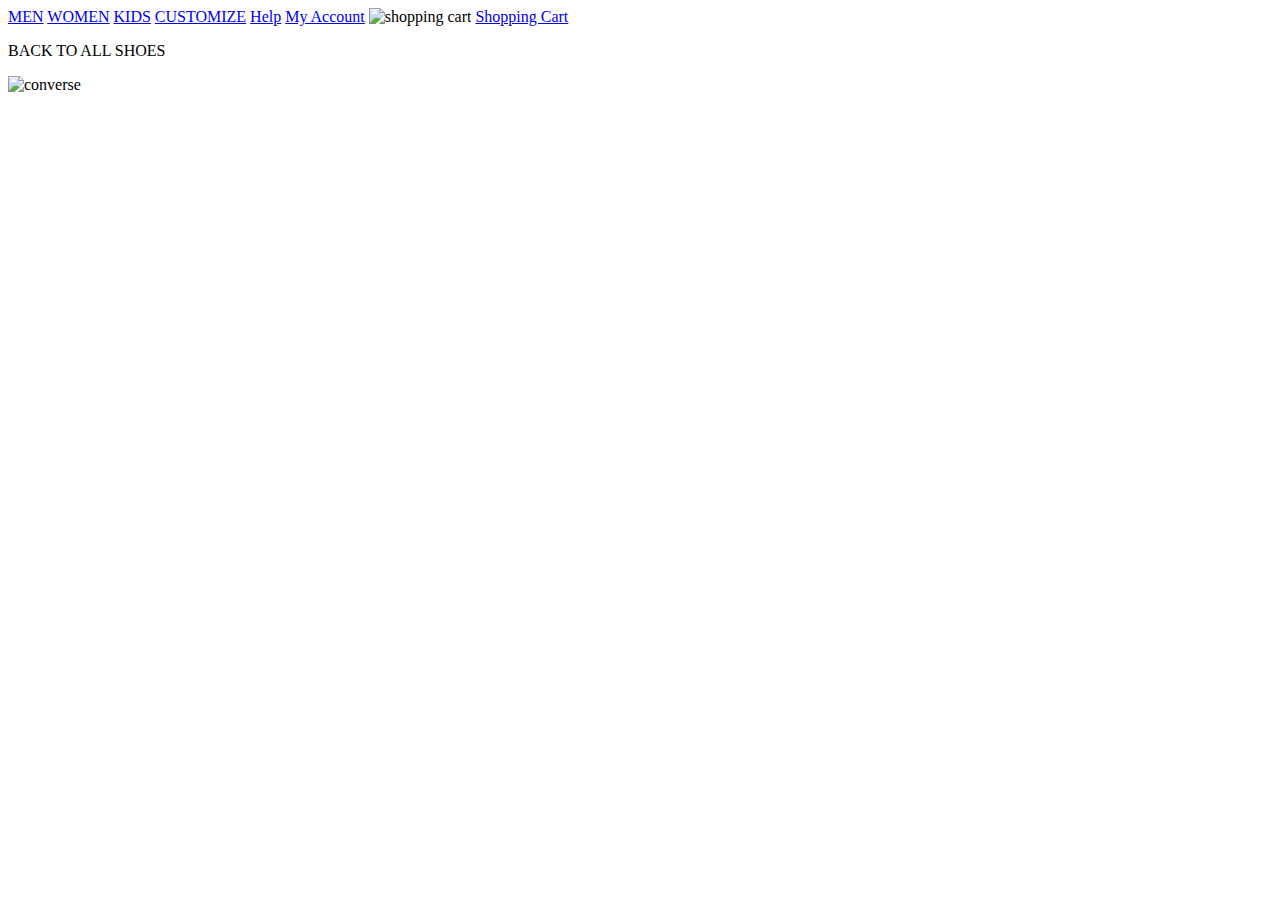
==== Index.html @ 45ec21dc "Working Index html" ====
<!DOCTYPE html>
<html lang="en" dir="ltr">
  <head>
    <meta charset="utf-8">
    <title>Shoe Project</title>
    <link rel="stylesheet" type= "text/css" href="Styles.css">
  </head>
  <body>
    <!-- <nav bar -->
  <div class="">
      <a href="#">MEN</a>
      <a href="#">WOMEN</a>
      <a href="#">KIDS</a>
      <a href="#">CUSTOMIZE</a>
      <a href="#">Help</a>
      <a href="#">My Account</a>
      <img class="cart"src="https://raw.githubusercontent.com/carolinacodeschool/foundations-front-end-engineering/master/assignments/images/day-1-cart.jpg" alt="shopping cart">
      <a href="#">Shopping Cart</a>
  </div>
  <div class="">
    <!-- <quick sneakers -->
    <p>BACK TO ALL SHOES</p>
    <img src="" alt="converse">
  </div>
  <div class="">
    <!-- <product details -->
  </div>
    <div class="">
    <!-- <recommended -->
    </div>

  </body>
  <footer></footer>
</html>
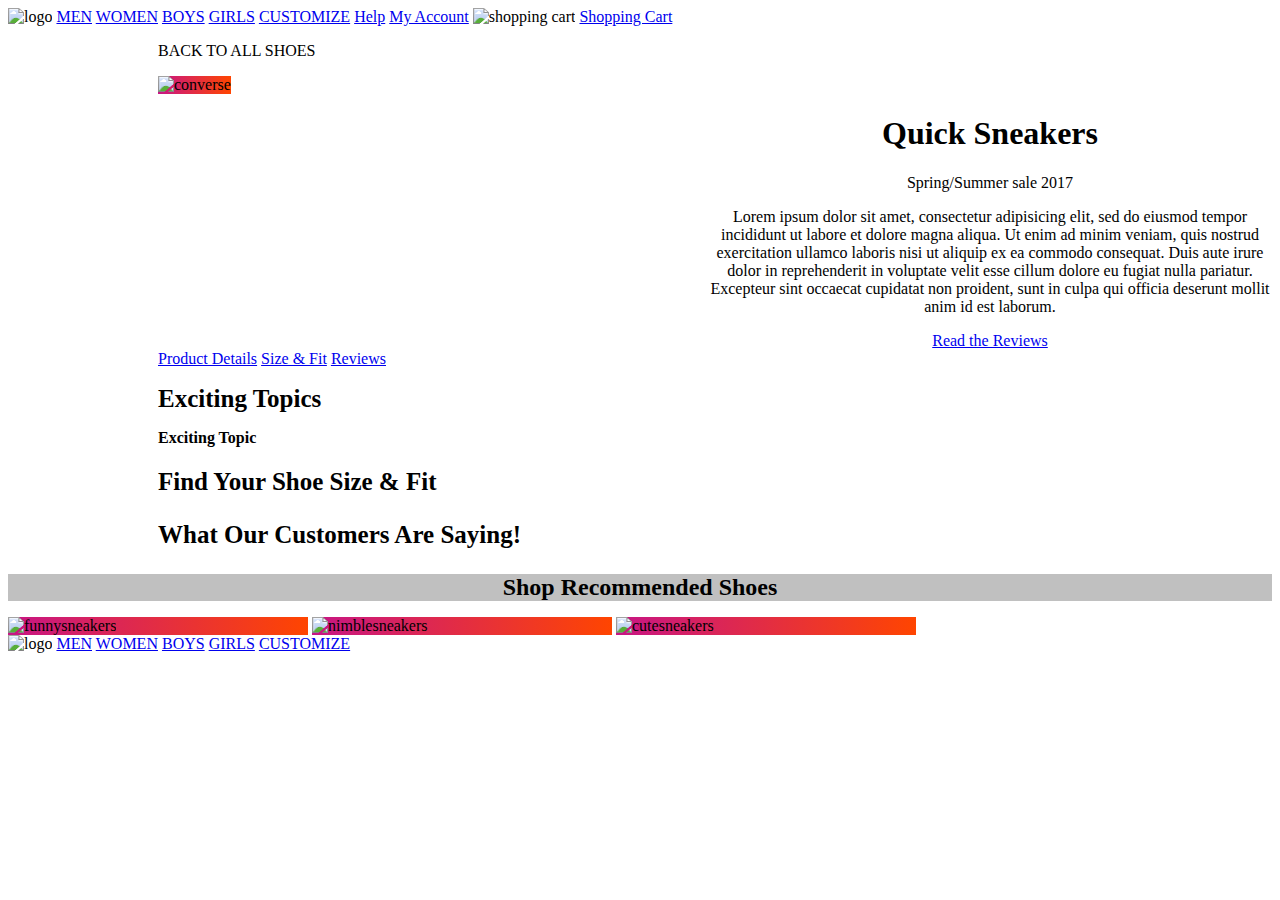
==== commit 6aafb96e: "Day 2 assignment" ====
--- a/Index.html
+++ b/Index.html
@@ -7,28 +7,60 @@
   </head>
   <body>
     <!-- <nav bar -->
-  <div class="">
+  <div class="navbar">
+    <img class="logo"src="https://raw.githubusercontent.com/carolinacodeschool/foundations-front-end-engineering/master/assignments/images/day-1-logo.jpg" alt="logo">
       <a href="#">MEN</a>
       <a href="#">WOMEN</a>
-      <a href="#">KIDS</a>
+      <a href="#">BOYS</a>
+      <a href="#">GIRLS</a>
       <a href="#">CUSTOMIZE</a>
       <a href="#">Help</a>
       <a href="#">My Account</a>
       <img class="cart"src="https://raw.githubusercontent.com/carolinacodeschool/foundations-front-end-engineering/master/assignments/images/day-1-cart.jpg" alt="shopping cart">
       <a href="#">Shopping Cart</a>
   </div>
-  <div class="">
+  <div class="left">
     <!-- <quick sneakers -->
     <p>BACK TO ALL SHOES</p>
-    <img src="" alt="converse">
+    <img class="converse"src="https://raw.githubusercontent.com/carolinacodeschool/foundations-front-end-engineering/master/assignments/images/day-1-shoe1.png" alt="converse">
   </div>
-  <div class="">
+    <div class="right">
+      <h1>Quick Sneakers</h1>
+      <p>Spring/Summer sale 2017</p>
+      <p class="lorem"> Lorem ipsum dolor sit amet, consectetur adipisicing elit, sed do eiusmod tempor incididunt ut labore et dolore magna aliqua. Ut enim ad minim veniam, quis nostrud exercitation ullamco laboris nisi ut aliquip ex ea commodo consequat. Duis aute irure dolor in reprehenderit in voluptate velit esse cillum dolore eu fugiat nulla pariatur. Excepteur sint occaecat cupidatat non proident, sunt in culpa qui officia deserunt mollit anim id est laborum.</p>
+      <a href="read">Read the Reviews</a>
+    </div>
+  <div class="details">
     <!-- <product details -->
+    <a href="#">Product Details</a>
+    <a href="#">Size & Fit</a>
+    <a href="#">Reviews</a>
+    <h1 class="excitingtopics">Exciting Topics</h1>
+    <p><strong>Exciting Topic</strong></p>
+    <h2 class="Findyourshoe">Find Your Shoe Size & Fit</h2>
+    <h3 class="Whatourcustomers">What Our Customers Are Saying!</h3>
   </div>
-    <div class="">
+    <div class="recommended">
     <!-- <recommended -->
+    <h1>Shop Recommended Shoes</h1>
+    </div>
+    <div class="row">
+      <div class="column">
+        <img src="https://raw.githubusercontent.com/carolinacodeschool/foundations-front-end-engineering/master/assignments/images/day-1-shoe2.png" alt="funnysneakers">
+      </div>
+      <div class="column">
+        <img src="https://raw.githubusercontent.com/carolinacodeschool/foundations-front-end-engineering/master/assignments/images/day-1-shoe3.png" alt="nimblesneakers">
+      </div>
+      <div class="column">
+        <img src="https://raw.githubusercontent.com/carolinacodeschool/foundations-front-end-engineering/master/assignments/images/day-1-shoe4.png" alt="cutesneakers">
+      </div>
     </div>
 
   </body>
-  <footer></footer>
+  <footer><img class="logo"src="https://raw.githubusercontent.com/carolinacodeschool/foundations-front-end-engineering/master/assignments/images/day-1-logo.jpg" alt="logo">
+    <a href="#">MEN</a>
+    <a href="#">WOMEN</a>
+    <a href="#">BOYS</a>
+    <a href="#">GIRLS</a>
+    <a href="#">CUSTOMIZE</a></footer>
 </html>
--- a/Styles.css
+++ b/Styles.css
@@ -0,0 +1,42 @@
+.converse{
+  width: 400px;
+  background-image: linear-gradient(to right,mediumVioletRed,orangered);
+}
+.logo{
+  width: 50px;
+}
+.left{
+  margin-left: 150px;
+  display: inline-block;
+}
+.right{
+  display: inline-block;
+  margin-left: 700px;
+  text-align: center;
+}
+.details{
+ margin-left: 150px;
+}
+.recommended{
+  background: silver;
+  text-align: center;
+  font-size: 12px;
+}
+.excitingtopics{
+  font-size: 25px;
+}
+.Findyourshoe{
+  font-size: 25px;
+}
+.Whatourcustomers{
+  font-size: 25px;
+}
+.navbar{
+  text-decoration: none;
+}
+.column{
+  background-image: linear-gradient(to right,mediumVioletRed,orangered);
+  display: inline-block;
+  width: 300px;
+  padding left: 50px;
+}
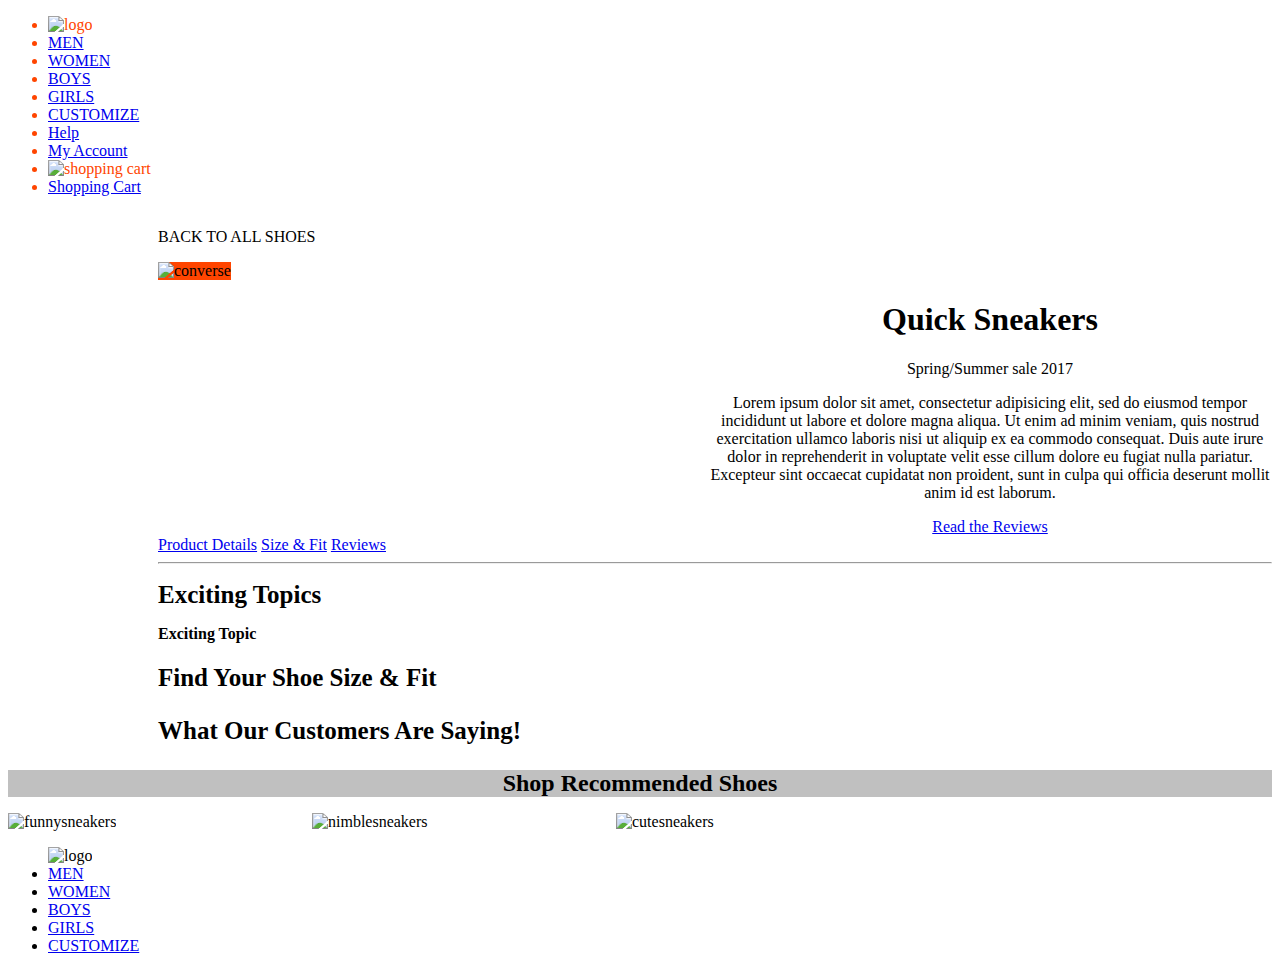
==== commit 0ed9c100: "Added a few lines to the navbar" ====
--- a/Index.html
+++ b/Index.html
@@ -8,16 +8,18 @@
   <body>
     <!-- <nav bar -->
   <div class="navbar">
-    <img class="logo"src="https://raw.githubusercontent.com/carolinacodeschool/foundations-front-end-engineering/master/assignments/images/day-1-logo.jpg" alt="logo">
-      <a href="#">MEN</a>
-      <a href="#">WOMEN</a>
-      <a href="#">BOYS</a>
-      <a href="#">GIRLS</a>
-      <a href="#">CUSTOMIZE</a>
-      <a href="#">Help</a>
-      <a href="#">My Account</a>
-      <img class="cart"src="https://raw.githubusercontent.com/carolinacodeschool/foundations-front-end-engineering/master/assignments/images/day-1-cart.jpg" alt="shopping cart">
-      <a href="#">Shopping Cart</a>
+    <ul>
+       <li><img class="logo"src="https://raw.githubusercontent.com/carolinacodeschool/foundations-front-end-engineering/master/assignments/images/day-1-logo.jpg" alt="logo">
+       <li><a href="#">MEN</a></li>
+       <li><a href="#">WOMEN</a></li>
+       <li><a href="#">BOYS</a></li>
+       <li><a href="#">GIRLS</a></li>
+       <li><a href="#">CUSTOMIZE</a></li>
+       <li><a href="#">Help</a></li>
+       <li><a href="#">My Account</a></li>
+       <li><img class="cart"src="https://raw.githubusercontent.com/carolinacodeschool/foundations-front-end-engineering/master/assignments/images/day-1-cart.jpg" alt="shopping cart"></li>
+       <li><a href="#">Shopping Cart</a></li>
+    </ul>
   </div>
   <div class="left">
     <!-- <quick sneakers -->
@@ -35,6 +37,7 @@
     <a href="#">Product Details</a>
     <a href="#">Size & Fit</a>
     <a href="#">Reviews</a>
+    <hr>
     <h1 class="excitingtopics">Exciting Topics</h1>
     <p><strong>Exciting Topic</strong></p>
     <h2 class="Findyourshoe">Find Your Shoe Size & Fit</h2>
@@ -57,10 +60,11 @@
     </div>
 
   </body>
-  <footer><img class="logo"src="https://raw.githubusercontent.com/carolinacodeschool/foundations-front-end-engineering/master/assignments/images/day-1-logo.jpg" alt="logo">
-    <a href="#">MEN</a>
-    <a href="#">WOMEN</a>
-    <a href="#">BOYS</a>
-    <a href="#">GIRLS</a>
-    <a href="#">CUSTOMIZE</a></footer>
+  <footer>
+    <ul><img class="logo"src="https://raw.githubusercontent.com/carolinacodeschool/foundations-front-end-engineering/master/assignments/images/day-1-logo.jpg" alt="logo">
+     <li><a href="#">MEN</a></li>
+     <li><a href="#">WOMEN</a></li>
+     <li><a href="#">BOYS</a></li>
+     <li><a href="#">GIRLS</a></li>
+     <li><a href="#">CUSTOMIZE</a></li></ul></footer>
 </html>
--- a/Styles.css
+++ b/Styles.css
@@ -1,6 +1,6 @@
 .converse{
   width: 400px;
-  background-image: linear-gradient(to right,mediumVioletRed,orangered);
+  background-color: orangered;
 }
 .logo{
   width: 50px;
@@ -33,9 +33,9 @@
 }
 .navbar{
   text-decoration: none;
+  color: orangered;
 }
 .column{
-  background-image: linear-gradient(to right,mediumVioletRed,orangered);
   display: inline-block;
   width: 300px;
   padding left: 50px;
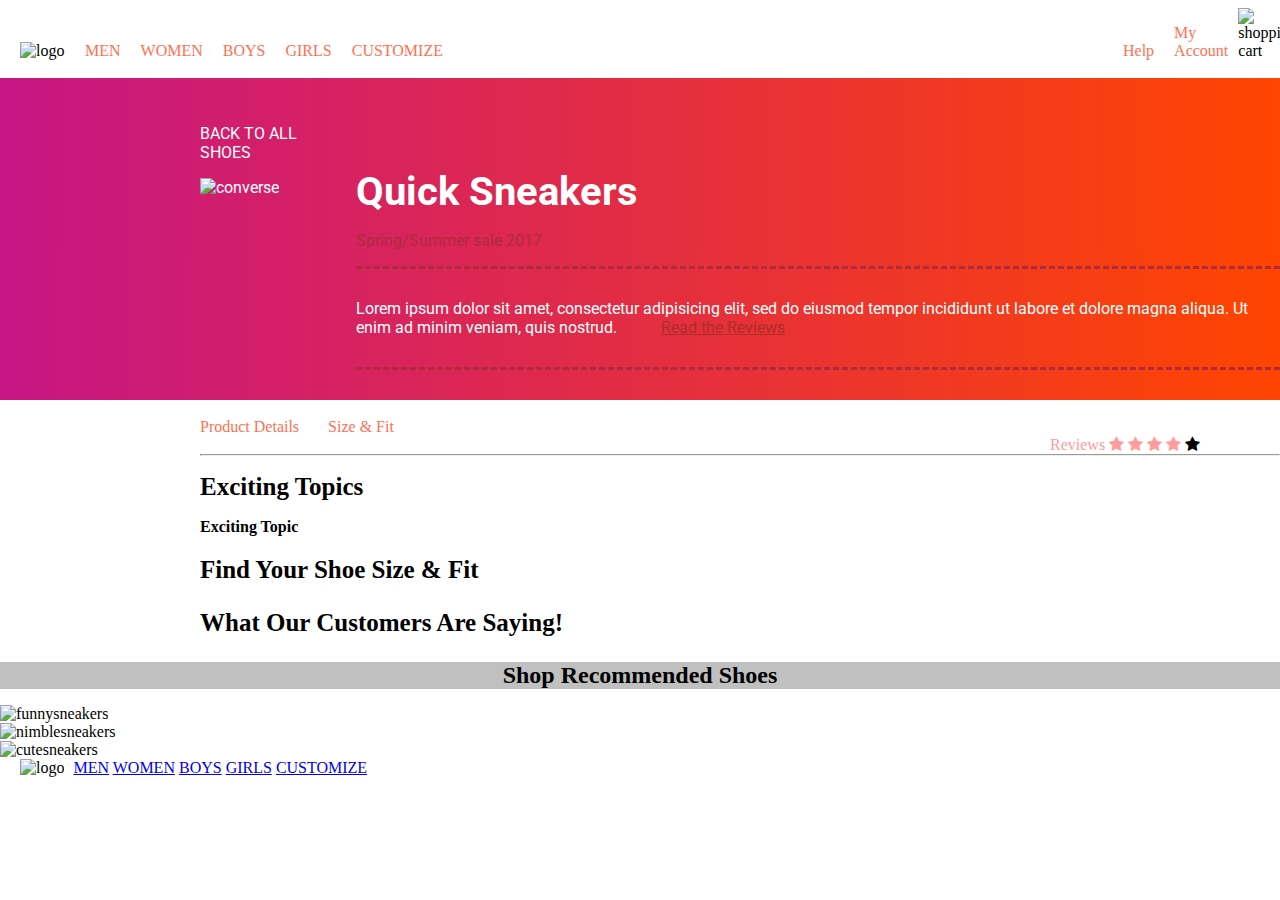
==== commit b2ad511d: "Added some CSS and moved items around" ====
--- a/Index.html
+++ b/Index.html
@@ -3,46 +3,64 @@
   <head>
     <meta charset="utf-8">
     <title>Shoe Project</title>
+    <link rel="stylesheet" href="https://cdnjs.cloudflare.com/ajax/libs/font-awesome/4.7.0/css/font-awesome.min.css">
+    <link href="https://fonts.googleapis.com/css2?family=Roboto:wght@300;400;500;700&family=Sriracha&display=swap" rel="stylesheet">
     <link rel="stylesheet" type= "text/css" href="Styles.css">
   </head>
-  <body>
+  <body style="margin-right:0; margin-left: 0;">
     <!-- <nav bar -->
-  <div class="navbar">
-    <ul>
-       <li><img class="logo"src="https://raw.githubusercontent.com/carolinacodeschool/foundations-front-end-engineering/master/assignments/images/day-1-logo.jpg" alt="logo">
-       <li><a href="#">MEN</a></li>
-       <li><a href="#">WOMEN</a></li>
-       <li><a href="#">BOYS</a></li>
-       <li><a href="#">GIRLS</a></li>
-       <li><a href="#">CUSTOMIZE</a></li>
-       <li><a href="#">Help</a></li>
-       <li><a href="#">My Account</a></li>
-       <li><img class="cart"src="https://raw.githubusercontent.com/carolinacodeschool/foundations-front-end-engineering/master/assignments/images/day-1-cart.jpg" alt="shopping cart"></li>
-       <li><a href="#">Shopping Cart</a></li>
-    </ul>
-  </div>
-  <div class="left">
+    <section class="container-1">
+      <div class="left">
+       <img class="logo"src="https://raw.githubusercontent.com/carolinacodeschool/foundations-front-end-engineering/master/assignments/images/day-1-logo.jpg" alt="logo">
+       <a href="#">MEN</a>
+       <a href="#">WOMEN</a>
+       <a href="#">BOYS</a>
+       <a href="#">GIRLS</a>
+       <a href="#">CUSTOMIZE</a>
+      </div>
+        <div class="right">
+          <a href="#">Help</a>
+          <a href="#">My Account</a>
+          <img class="cart"src="https://raw.githubusercontent.com/carolinacodeschool/foundations-front-end-engineering/master/assignments/images/day-1-cart.jpg" alt="shopping cart">
+          <a href="#">Shopping Cart (2)</a>
+        </div>
+    </section>
+    <br>
     <!-- <quick sneakers -->
-    <p>BACK TO ALL SHOES</p>
-    <img class="converse"src="https://raw.githubusercontent.com/carolinacodeschool/foundations-front-end-engineering/master/assignments/images/day-1-shoe1.png" alt="converse">
-  </div>
-    <div class="right">
-      <h1>Quick Sneakers</h1>
-      <p>Spring/Summer sale 2017</p>
-      <p class="lorem"> Lorem ipsum dolor sit amet, consectetur adipisicing elit, sed do eiusmod tempor incididunt ut labore et dolore magna aliqua. Ut enim ad minim veniam, quis nostrud exercitation ullamco laboris nisi ut aliquip ex ea commodo consequat. Duis aute irure dolor in reprehenderit in voluptate velit esse cillum dolore eu fugiat nulla pariatur. Excepteur sint occaecat cupidatat non proident, sunt in culpa qui officia deserunt mollit anim id est laborum.</p>
-      <a href="read">Read the Reviews</a>
-    </div>
-  <div class="details">
+    <section class="container-2">
+      <div class="backtoallshoes">
+        <p>BACK TO ALL SHOES</p>
+        <img class="converse"src="https://raw.githubusercontent.com/carolinacodeschool/foundations-front-end-engineering/master/assignments/images/day-1-shoe1.png" alt="converse">
+      </div>
+      <div class="quicksneakers">
+        <div class="quickheading">
+          <h1>Quick Sneakers</h1>
+          <p>Spring/Summer sale 2017</p>
+        </div>
+      <div class="dashed-border">
+        <p class="lorem">Lorem ipsum dolor sit amet, consectetur adipisicing elit, sed do eiusmod tempor incididunt ut labore et dolore magna aliqua. Ut enim ad minim veniam, quis nostrud.</p>
+        <a href="">Read the Reviews</a>
+      </div>
+    </section>
+    <br>
     <!-- <product details -->
-    <a href="#">Product Details</a>
-    <a href="#">Size & Fit</a>
-    <a href="#">Reviews</a>
-    <hr>
-    <h1 class="excitingtopics">Exciting Topics</h1>
-    <p><strong>Exciting Topic</strong></p>
-    <h2 class="Findyourshoe">Find Your Shoe Size & Fit</h2>
-    <h3 class="Whatourcustomers">What Our Customers Are Saying!</h3>
-  </div>
+    <section>
+      <div class="details">
+        <a href="#">Product Details</a>
+        <a href="#">Size & Fit</a>
+        <span class="reviews">Reviews</span>
+        <span class="fa fa-star checked"></span>
+        <span class="fa fa-star checked"></span>
+        <span class="fa fa-star checked"></span>
+        <span class="fa fa-star checked"></span>
+        <span class="fa fa-star"></span>
+        <hr style="margin-top: 0px;">
+        <h1 class="excitingtopics">Exciting Topics</h1>
+        <p><strong>Exciting Topic</strong></p>
+        <h2 class="Findyourshoe">Find Your Shoe Size & Fit</h2>
+        <h3 class="Whatourcustomers">What Our Customers Are Saying!</h3>
+      </div>
+    </section>
     <div class="recommended">
     <!-- <recommended -->
     <h1>Shop Recommended Shoes</h1>
@@ -61,10 +79,10 @@
 
   </body>
   <footer>
-    <ul><img class="logo"src="https://raw.githubusercontent.com/carolinacodeschool/foundations-front-end-engineering/master/assignments/images/day-1-logo.jpg" alt="logo">
-     <li><a href="#">MEN</a></li>
-     <li><a href="#">WOMEN</a></li>
-     <li><a href="#">BOYS</a></li>
-     <li><a href="#">GIRLS</a></li>
-     <li><a href="#">CUSTOMIZE</a></li></ul></footer>
+   <img class="logo"src="https://raw.githubusercontent.com/carolinacodeschool/foundations-front-end-engineering/master/assignments/images/day-1-logo.jpg" alt="logo">
+     <a href="#">MEN</a>
+     <a href="#">WOMEN</a>
+     <a href="#">BOYS</a>
+     <a href="#">GIRLS</a>
+     <a href="#">CUSTOMIZE</a></footer>
 </html>
--- a/Styles.css
+++ b/Styles.css
@@ -1,21 +1,94 @@
-.converse{
-  width: 400px;
-  background-color: orangered;
-}
 .logo{
   width: 50px;
+  margin-left: 20px;
+  padding-right: 5px;
 }
-.left{
-  margin-left: 150px;
-  display: inline-block;
+.container-1{
+  display: flex;
+  }
+  .left a, .right a{
+    text-decoration: none;
+    color: #FF7153;
+    padding-left: 10px;
+    padding-right: 10px;
+  }
+  .left a:hover, .right a:hover{
+    color: #BE4129;
+    border-bottom: solid;
+    border-color: #F6BCBB;
+  }
+  .left{
+    display: flex;
+    align-items: flex-end;
+  }
+  .right{
+    display: flex;
+    align-items: flex-end;
+    margin-left: 660px;
+  }
+  .cart{
+    padding-right: 5px;
+  }
+.converse{
+  width: 500px;
 }
-.right{
-  display: inline-block;
-  margin-left: 700px;
-  text-align: center;
+.backtoallshoes{
+  margin-left: 200px;
+  color: white;
+}
+.container-2{
+  display: flex;
+  background-image: linear-gradient(to right,mediumVioletRed,orangered);
+  padding-top: 30px;
+  padding-bottom: 30px;
+  font-family: 'Roboto', sans-serif;
+}
+.quicksneakers{
+  color: white;
+  margin-left: 50px;
+}
+.lorem{
+  display: inline;
+}
+.quickheading h1{
+  margin-top: 60px;
+  font-size: 40px;
+  margin-bottom: 0px;
+}
+.quickheading p{
+  color: #AE2B3E;
+}
+.quicksneakers a{
+  color: #AC2F27;
+  margin-left: 40px;
+}
+.dashed-border{
+  border-top: dashed;
+  border-bottom: dashed;
+  padding-top: 30px;
+  padding-bottom: 30px;
+  border-color: #AE2B3E;
 }
 .details{
- margin-left: 150px;
+ margin-left: 200px;
+}
+.details a{
+  text-decoration: none;
+  color: #FF7153;
+  padding-right: 25px;
+}
+.details a:hover{
+  color: #BE4129;
+  border-bottom: solid;
+  border-color: #F6BCBB;
+}
+.reviews{
+  padding-left: 850px;
+  color: #FF9D9D;
+}
+.checked{
+  color: #FF9D9D;
+  outline-color: #FF9D9D;
 }
 .recommended{
   background: silver;
@@ -31,12 +104,3 @@
 .Whatourcustomers{
   font-size: 25px;
 }
-.navbar{
-  text-decoration: none;
-  color: orangered;
-}
-.column{
-  display: inline-block;
-  width: 300px;
-  padding left: 50px;
-}
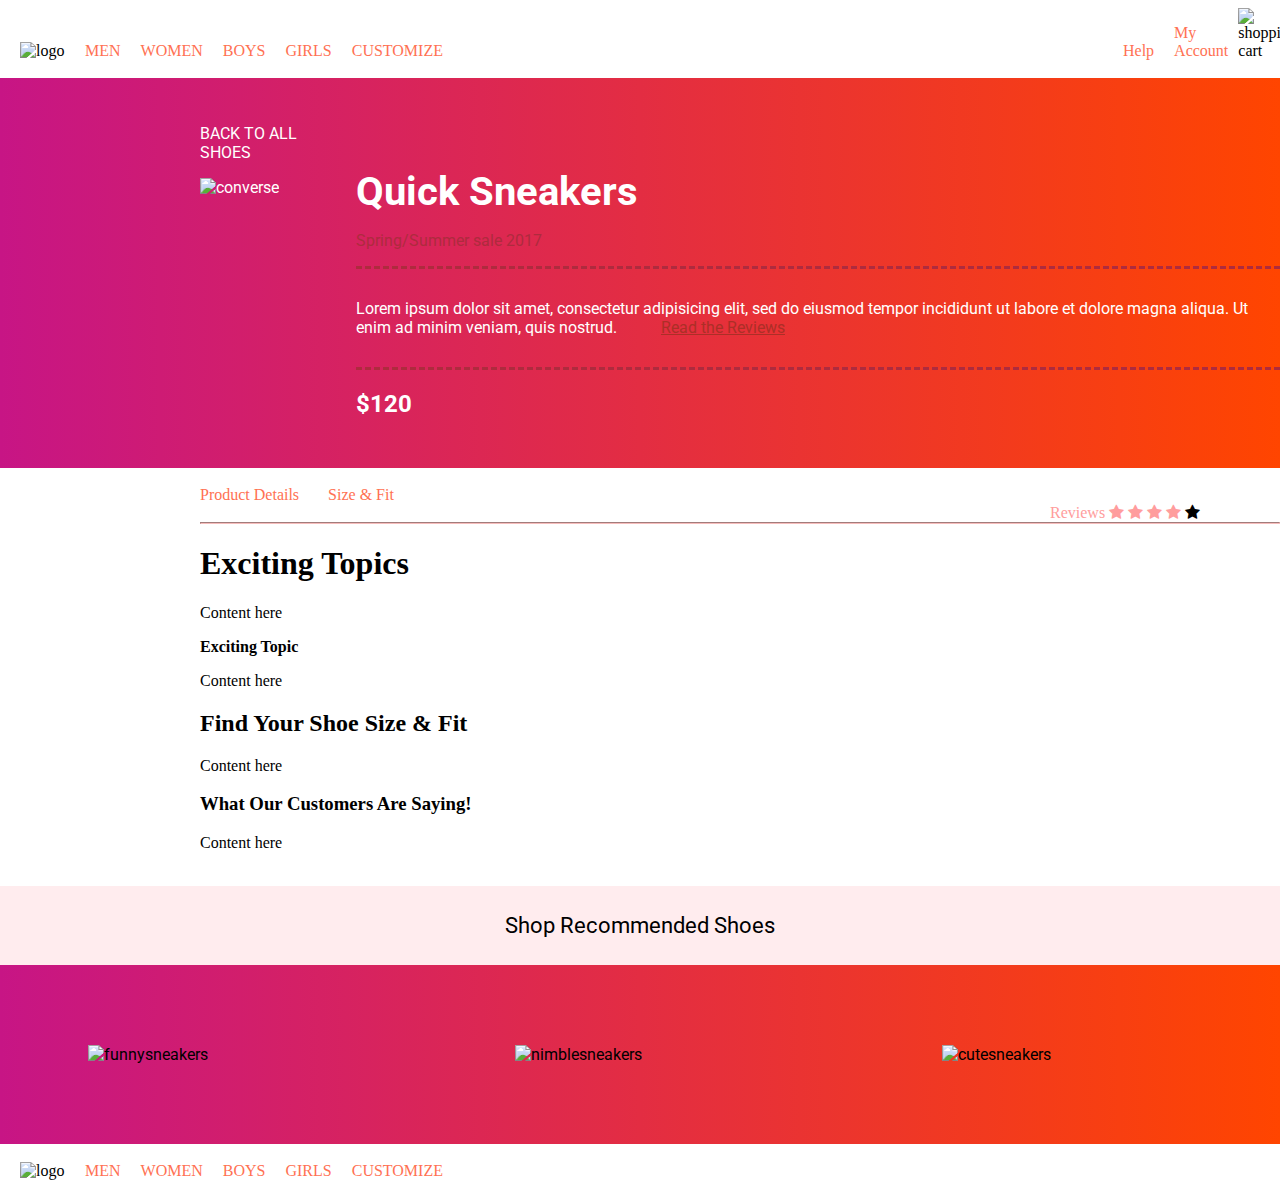
==== commit eb1684e7: "Did some CSS to the bottom section" ====
--- a/Index.html
+++ b/Index.html
@@ -41,6 +41,10 @@
         <p class="lorem">Lorem ipsum dolor sit amet, consectetur adipisicing elit, sed do eiusmod tempor incididunt ut labore et dolore magna aliqua. Ut enim ad minim veniam, quis nostrud.</p>
         <a href="">Read the Reviews</a>
       </div>
+      <div class="">
+        <h2>$120</h2>
+      </div>
+     </div>
     </section>
     <br>
     <!-- <product details -->
@@ -54,35 +58,40 @@
         <span class="fa fa-star checked"></span>
         <span class="fa fa-star checked"></span>
         <span class="fa fa-star"></span>
-        <hr style="margin-top: 0px;">
-        <h1 class="excitingtopics">Exciting Topics</h1>
-        <p><strong>Exciting Topic</strong></p>
-        <h2 class="Findyourshoe">Find Your Shoe Size & Fit</h2>
-        <h3 class="Whatourcustomers">What Our Customers Are Saying!</h3>
+        <hr style="margin-top: 0px; border-color: #F6BCBB;">
+        <div class="topics">
+          <h1>Exciting Topics</h1>
+          <p>Content here</p>
+          <p><strong>Exciting Topic</strong></p>
+          <p>Content here</p>
+          <h2>Find Your Shoe Size & Fit</h2>
+          <p>Content here</p>
+          <h3>What Our Customers Are Saying!</h3>
+          <p>Content here</p>
+        </div>
       </div>
+      <br>
     </section>
-    <div class="recommended">
-    <!-- <recommended -->
-    <h1>Shop Recommended Shoes</h1>
+        <!-- <recommended -->
+        <section class="container-4">
+          <div class="recommended">
+          <p>Shop Recommended Shoes</p>
+          </div>
+          <div class="recommendedshoes">
+            <img src="https://raw.githubusercontent.com/carolinacodeschool/foundations-front-end-engineering/master/assignments/images/day-1-shoe2.png" alt="funnysneakers">
+            <img src="https://raw.githubusercontent.com/carolinacodeschool/foundations-front-end-engineering/master/assignments/images/day-1-shoe3.png" alt="nimblesneakers">
+            <img src="https://raw.githubusercontent.com/carolinacodeschool/foundations-front-end-engineering/master/assignments/images/day-1-shoe4.png" alt="cutesneakers">
+        </section>
+  </body>
+  <br>
+  <footer>
+    <div class="left">
+      <img class="logo"src="https://raw.githubusercontent.com/carolinacodeschool/foundations-front-end-engineering/master/assignments/images/day-1-logo.jpg" alt="logo">
+        <a href="#">MEN</a>
+        <a href="#">WOMEN</a>
+        <a href="#">BOYS</a>
+        <a href="#">GIRLS</a>
+        <a href="#">CUSTOMIZE</a>
     </div>
-    <div class="row">
-      <div class="column">
-        <img src="https://raw.githubusercontent.com/carolinacodeschool/foundations-front-end-engineering/master/assignments/images/day-1-shoe2.png" alt="funnysneakers">
-      </div>
-      <div class="column">
-        <img src="https://raw.githubusercontent.com/carolinacodeschool/foundations-front-end-engineering/master/assignments/images/day-1-shoe3.png" alt="nimblesneakers">
-      </div>
-      <div class="column">
-        <img src="https://raw.githubusercontent.com/carolinacodeschool/foundations-front-end-engineering/master/assignments/images/day-1-shoe4.png" alt="cutesneakers">
-      </div>
-    </div>
-
-  </body>
-  <footer>
-   <img class="logo"src="https://raw.githubusercontent.com/carolinacodeschool/foundations-front-end-engineering/master/assignments/images/day-1-logo.jpg" alt="logo">
-     <a href="#">MEN</a>
-     <a href="#">WOMEN</a>
-     <a href="#">BOYS</a>
-     <a href="#">GIRLS</a>
-     <a href="#">CUSTOMIZE</a></footer>
+   </footer>
 </html>
--- a/Styles.css
+++ b/Styles.css
@@ -91,16 +91,23 @@
   outline-color: #FF9D9D;
 }
 .recommended{
-  background: silver;
+  background: #FFECEE;
   text-align: center;
-  font-size: 12px;
+  font-size: 22px;
+  padding-bottom: 5px;
+  padding-top: 5px;
 }
-.excitingtopics{
-  font-size: 25px;
+.container-4{
+  font-family: 'Roboto', sans-serif;
 }
-.Findyourshoe{
-  font-size: 25px;
+.recommendedshoes{
+  display: flex;
+  justify-content: center;
+  justify-content: space-around;
+  background-image: linear-gradient(to right,mediumVioletRed,orangered);
+  padding-top: 80px;
+  padding-bottom: 80px;
 }
-.Whatourcustomers{
-  font-size: 25px;
+.recommendedshoes img{
+  width: 250px;
 }
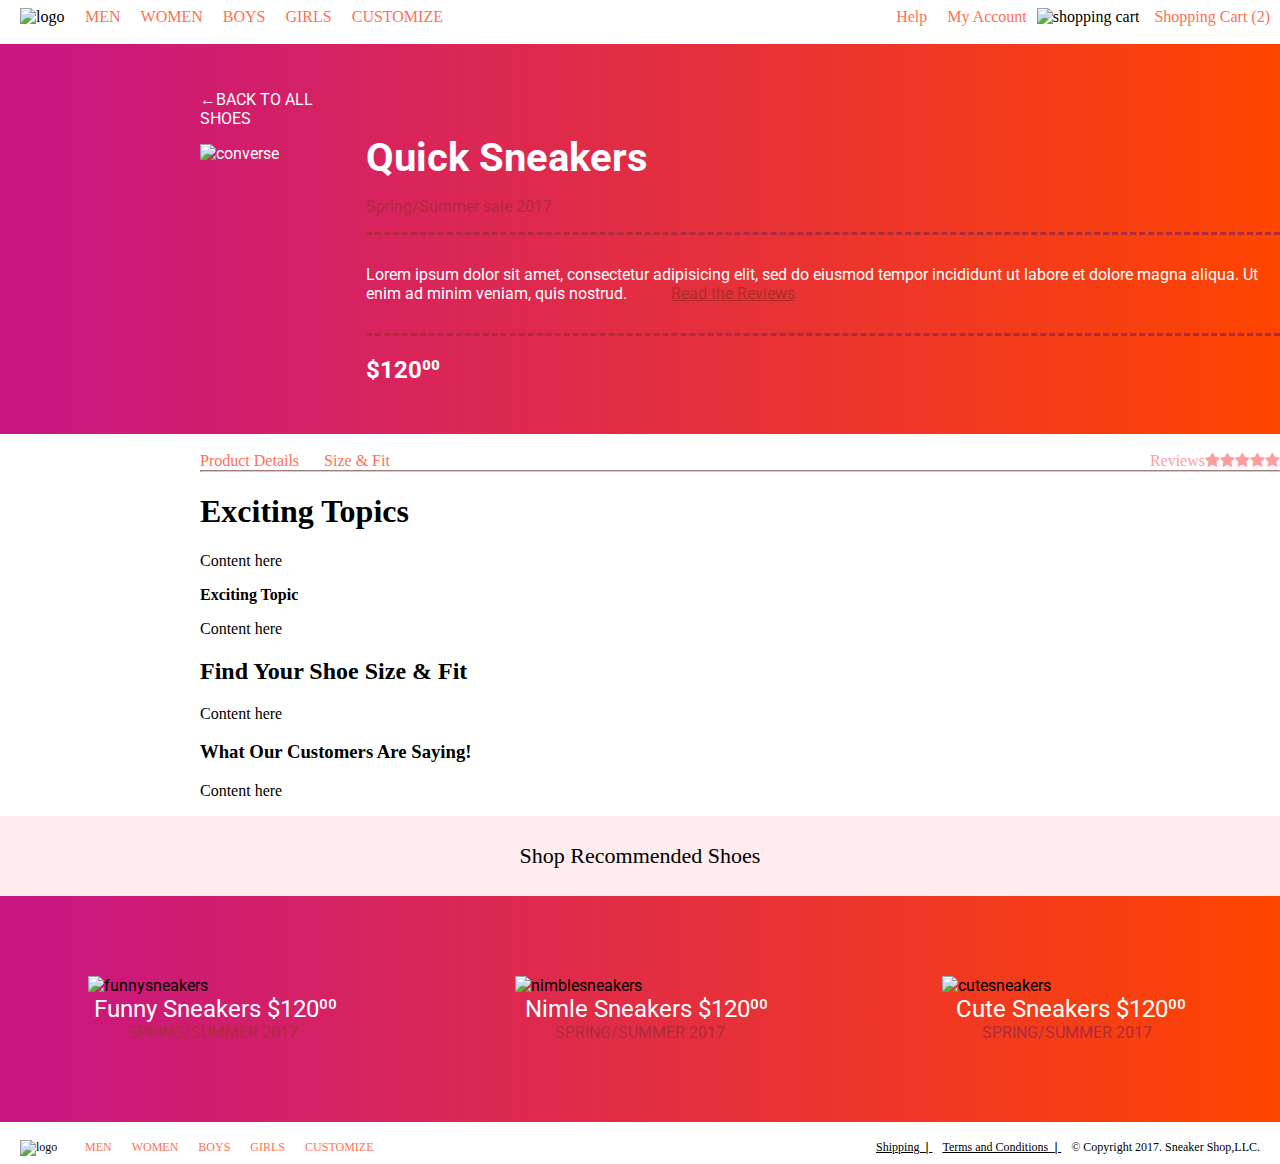
==== commit 3ccc406a: "Added some html and css to some of the body and footer" ====
--- a/Index.html
+++ b/Index.html
@@ -18,18 +18,18 @@
        <a href="#">GIRLS</a>
        <a href="#">CUSTOMIZE</a>
       </div>
-        <div class="right">
-          <a href="#">Help</a>
-          <a href="#">My Account</a>
-          <img class="cart"src="https://raw.githubusercontent.com/carolinacodeschool/foundations-front-end-engineering/master/assignments/images/day-1-cart.jpg" alt="shopping cart">
-          <a href="#">Shopping Cart (2)</a>
-        </div>
+      <div class="right">
+        <a href="#">Help</a>
+        <a href="#">My Account</a>
+        <img class="cart"src="https://raw.githubusercontent.com/carolinacodeschool/foundations-front-end-engineering/master/assignments/images/day-1-cart.jpg" alt="shopping cart">
+        <a href="#">Shopping Cart (2)</a>
+      </div>
     </section>
     <br>
     <!-- <quick sneakers -->
     <section class="container-2">
       <div class="backtoallshoes">
-        <p>BACK TO ALL SHOES</p>
+        <p>&#8592;BACK TO ALL SHOES</p>
         <img class="converse"src="https://raw.githubusercontent.com/carolinacodeschool/foundations-front-end-engineering/master/assignments/images/day-1-shoe1.png" alt="converse">
       </div>
       <div class="quicksneakers">
@@ -42,24 +42,30 @@
         <a href="">Read the Reviews</a>
       </div>
       <div class="">
-        <h2>$120</h2>
+        <h2>$120&#x2070;&#x2070;</h2>
       </div>
-     </div>
+      </div>
     </section>
     <br>
     <!-- <product details -->
-    <section>
+    <section class="container-3">
       <div class="details">
         <a href="#">Product Details</a>
         <a href="#">Size & Fit</a>
-        <span class="reviews">Reviews</span>
-        <span class="fa fa-star checked"></span>
-        <span class="fa fa-star checked"></span>
-        <span class="fa fa-star checked"></span>
-        <span class="fa fa-star checked"></span>
-        <span class="fa fa-star"></span>
-        <hr style="margin-top: 0px; border-color: #F6BCBB;">
-        <div class="topics">
+        <span class=""></span>
+      </div>
+      <div class="reviews">
+          <span class="">Reviews</span>
+          <span class="fa fa-star checked"></span>
+          <span class="fa fa-star checked"></span>
+          <span class="fa fa-star checked"></span>
+          <span class="fa fa-star checked"></span>
+          <span class="fa fa-star"></span>
+      </div>
+    </section>
+    <hr style="margin-top: 0px; border-color: #F6BCBB; margin-left: 200px;">
+    <section class="">
+      <div class="topics">
           <h1>Exciting Topics</h1>
           <p>Content here</p>
           <p><strong>Exciting Topic</strong></p>
@@ -68,24 +74,32 @@
           <p>Content here</p>
           <h3>What Our Customers Are Saying!</h3>
           <p>Content here</p>
-        </div>
       </div>
-      <br>
     </section>
         <!-- <recommended -->
-        <section class="container-4">
-          <div class="recommended">
-          <p>Shop Recommended Shoes</p>
-          </div>
+        <div class="recommended">
+        <p>Shop Recommended Shoes</p>
+        </div>
+        <section class="container-5">
           <div class="recommendedshoes">
             <img src="https://raw.githubusercontent.com/carolinacodeschool/foundations-front-end-engineering/master/assignments/images/day-1-shoe2.png" alt="funnysneakers">
             <img src="https://raw.githubusercontent.com/carolinacodeschool/foundations-front-end-engineering/master/assignments/images/day-1-shoe3.png" alt="nimblesneakers">
             <img src="https://raw.githubusercontent.com/carolinacodeschool/foundations-front-end-engineering/master/assignments/images/day-1-shoe4.png" alt="cutesneakers">
+          </div>
+          <div class="shoename">
+            <p>Funny Sneakers $120&#x2070;&#x2070;</p>
+            <p>Nimle Sneakers $120&#x2070;&#x2070;</p>
+            <p>Cute Sneakers $120&#x2070;&#x2070;</p>
+          </div>
+          <div class="springsummer">
+            <p>SPRING/SUMMER 2017</p>
+            <p>SPRING/SUMMER 2017</p>
+            <p>SPRING/SUMMER 2017</p>
+          </div>
         </section>
-  </body>
   <br>
-  <footer>
-    <div class="left">
+  <footer class="footer">
+    <div class="leftfooter">
       <img class="logo"src="https://raw.githubusercontent.com/carolinacodeschool/foundations-front-end-engineering/master/assignments/images/day-1-logo.jpg" alt="logo">
         <a href="#">MEN</a>
         <a href="#">WOMEN</a>
@@ -93,5 +107,12 @@
         <a href="#">GIRLS</a>
         <a href="#">CUSTOMIZE</a>
     </div>
+    <div class="rightfooter">
+      <a href="#">Shipping &#x2758;</a>
+      <a href="#">Terms and Conditions &#x2758;</a>
+      <span class="copyright">&#xa9; Copyright 2017. Sneaker Shop,LLC.</span>
+    </div>
    </footer>
+  </body>
+   <script type="text/javascript" src="main.js"></script>
 </html>
--- a/Styles.css
+++ b/Styles.css
@@ -1,3 +1,4 @@
+
 .logo{
   width: 50px;
   margin-left: 20px;
@@ -5,6 +6,7 @@
 }
 .container-1{
   display: flex;
+  justify-content: space-between;
   }
   .left a, .right a{
     text-decoration: none;
@@ -24,7 +26,7 @@
   .right{
     display: flex;
     align-items: flex-end;
-    margin-left: 660px;
+    justify-content: flex-end;
   }
   .cart{
     padding-right: 5px;
@@ -69,8 +71,14 @@
   padding-bottom: 30px;
   border-color: #AE2B3E;
 }
+.container-3{
+  display: flex;
+  justify-content: space-between;
+}
 .details{
  margin-left: 200px;
+ display: flex;
+ justify-content: space-between;
 }
 .details a{
   text-decoration: none;
@@ -83,12 +91,16 @@
   border-color: #F6BCBB;
 }
 .reviews{
-  padding-left: 850px;
+  display: flex;
   color: #FF9D9D;
+  justify-content: flex-end;
 }
 .checked{
   color: #FF9D9D;
   outline-color: #FF9D9D;
+}
+.topics{
+  margin-left: 200px;
 }
 .recommended{
   background: #FFECEE;
@@ -97,17 +109,64 @@
   padding-bottom: 5px;
   padding-top: 5px;
 }
-.container-4{
+.container-5{
   font-family: 'Roboto', sans-serif;
+  background-image: linear-gradient(to right,mediumVioletRed,orangered);
+  padding-top: 80px;
+  padding-bottom: 80px;
+}
+.container-5 p{
+  margin-bottom: 0px;
+  margin-top: 0px;
 }
 .recommendedshoes{
   display: flex;
   justify-content: center;
   justify-content: space-around;
-  background-image: linear-gradient(to right,mediumVioletRed,orangered);
-  padding-top: 80px;
-  padding-bottom: 80px;
 }
 .recommendedshoes img{
   width: 250px;
 }
+.shoename{
+  display: flex;
+  justify-content: center;
+  justify-content: space-around;
+  color: white;
+  font-size: 24px;
+}
+.springsummer{
+  display: flex;
+  justify-content: center;
+  justify-content: space-around;
+  color: #AE2B3E;
+}
+.footer{
+  display: flex;
+  justify-content: space-between;
+  font-size: 12px;
+}
+.leftfooter{
+  display: flex;
+}
+.leftfooter a{
+  text-decoration: none;
+  color: #FF7153;
+  padding-left: 10px;
+  padding-right: 10px;
+}
+.leftfooter a:hover{
+  color: #BE4129;
+  border-bottom: solid;
+  border-color: #F6BCBB;
+}
+.rightfooter{
+  display: flex;
+  justify-content: flex-end;
+}
+.rightfooter a{
+  padding-right: 10px;
+  color: black;
+}
+.copyright{
+  padding-right: 20px;
+}
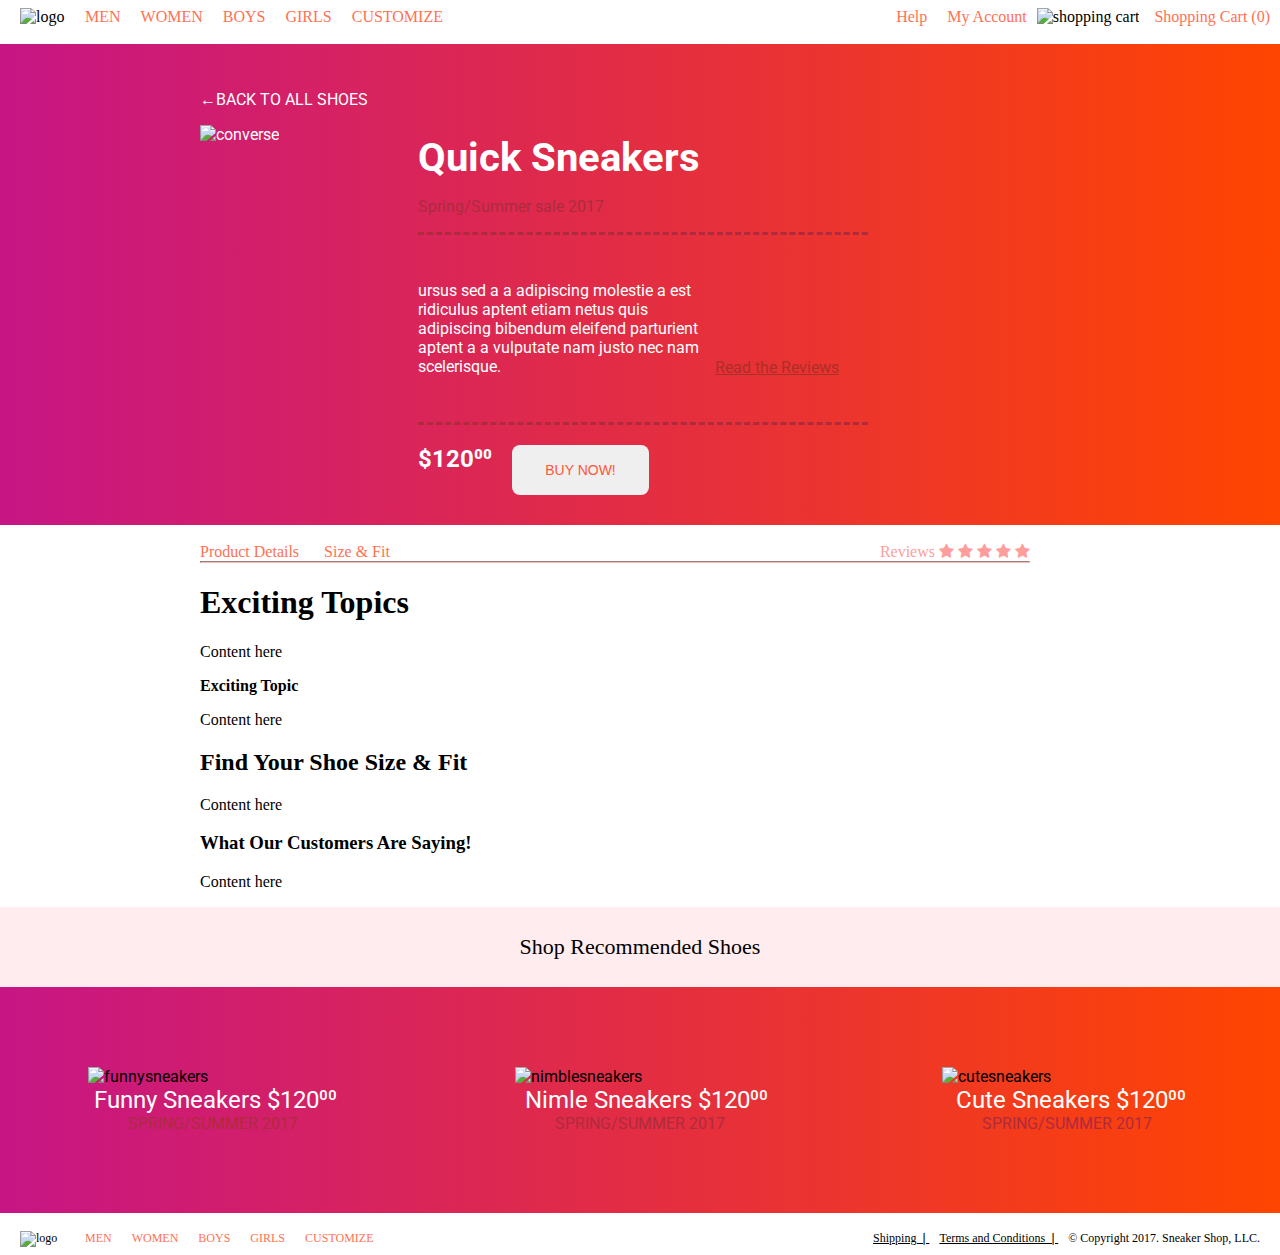
==== commit 6861b7f0: "Added some Java to the buy button" ====
--- a/Index.html
+++ b/Index.html
@@ -22,7 +22,7 @@
         <a href="#">Help</a>
         <a href="#">My Account</a>
         <img class="cart"src="https://raw.githubusercontent.com/carolinacodeschool/foundations-front-end-engineering/master/assignments/images/day-1-cart.jpg" alt="shopping cart">
-        <a href="#">Shopping Cart (2)</a>
+        <a href="#">Shopping Cart (<span id="shoppingcart">0</span>)</a>
       </div>
     </section>
     <br>
@@ -38,34 +38,35 @@
           <p>Spring/Summer sale 2017</p>
         </div>
       <div class="dashed-border">
-        <p class="lorem">Lorem ipsum dolor sit amet, consectetur adipisicing elit, sed do eiusmod tempor incididunt ut labore et dolore magna aliqua. Ut enim ad minim veniam, quis nostrud.</p>
-        <a href="">Read the Reviews</a>
+        <p class="lorem">ursus sed a a adipiscing molestie a est ridiculus aptent etiam netus quis adipiscing bibendum eleifend parturient aptent a a vulputate nam justo nec nam scelerisque.</p>
+        <a href="" style="width: 600px;">Read the Reviews</a>
       </div>
-      <div class="">
+      <div class="priceforquickshoe">
         <h2>$120&#x2070;&#x2070;</h2>
+        <button id="buyBtn">BUY NOW!</button>
       </div>
       </div>
     </section>
     <br>
     <!-- <product details -->
-    <section class="container-3">
+    <section id ="container-3">
       <div class="details">
         <a href="#">Product Details</a>
         <a href="#">Size & Fit</a>
         <span class=""></span>
       </div>
       <div class="reviews">
-          <span class="">Reviews</span>
-          <span class="fa fa-star checked"></span>
-          <span class="fa fa-star checked"></span>
-          <span class="fa fa-star checked"></span>
-          <span class="fa fa-star checked"></span>
-          <span class="fa fa-star"></span>
+          <a href="#"class="">Reviews</a>
+          <a href="#"class="fa fa-star checked"></a>
+          <a href="#"class="fa fa-star checked"></a>
+          <a href="#"class="fa fa-star checked"></a>
+          <a href="#"class="fa fa-star checked"></a>
+          <a href="#"class="fa fa-star"></a>
       </div>
     </section>
-    <hr style="margin-top: 0px; border-color: #F6BCBB; margin-left: 200px;">
+    <hr style="margin-top: 0px; border-color: #F6BCBB; margin-left: 200px;margin-right:250px;">
     <section class="">
-      <div class="topics">
+      <div class ="topics">
           <h1>Exciting Topics</h1>
           <p>Content here</p>
           <p><strong>Exciting Topic</strong></p>
@@ -110,7 +111,7 @@
     <div class="rightfooter">
       <a href="#">Shipping &#x2758;</a>
       <a href="#">Terms and Conditions &#x2758;</a>
-      <span class="copyright">&#xa9; Copyright 2017. Sneaker Shop,LLC.</span>
+      <span class="copyright">&#xa9; Copyright 2017. Sneaker Shop, LLC.</span>
     </div>
    </footer>
   </body>
--- a/Styles.css
+++ b/Styles.css
@@ -1,4 +1,3 @@
-
 .logo{
   width: 50px;
   margin-left: 20px;
@@ -49,8 +48,26 @@
   color: white;
   margin-left: 50px;
 }
-.lorem{
-  display: inline;
+.priceforquickshoe{
+  display: flex;
+}
+#buyBtn{
+  margin-left:20px;
+  width:100px;
+  height: 40px;
+  margin-top: 20px;
+  color:#FF573B;
+  font-size: 14px;
+  width:137px;
+  height:50px;
+  border-radius: 8px;
+  border: none;
+  transition-duration: 0.4s;
+}
+#buyBtn:hover{
+   background-color:rgba(255, 255, 255, 0);
+   border: 2px solid white;
+   color: white;
 }
 .quickheading h1{
   margin-top: 60px;
@@ -62,7 +79,7 @@
 }
 .quicksneakers a{
   color: #AC2F27;
-  margin-left: 40px;
+  margin-bottom: 15px;
 }
 .dashed-border{
   border-top: dashed;
@@ -70,10 +87,14 @@
   padding-top: 30px;
   padding-bottom: 30px;
   border-color: #AE2B3E;
+  display: flex;
+  align-items: flex-end;
+  width: 450px;
 }
-.container-3{
+#container-3{
   display: flex;
   justify-content: space-between;
+  padding-right: 250px;
 }
 .details{
  margin-left: 200px;
@@ -90,14 +111,14 @@
   border-bottom: solid;
   border-color: #F6BCBB;
 }
-.reviews{
-  display: flex;
+.reviews a{
   color: #FF9D9D;
-  justify-content: flex-end;
+  text-decoration: none;
 }
-.checked{
-  color: #FF9D9D;
-  outline-color: #FF9D9D;
+.reviews a:hover{
+  color: #BE4129;
+  border-bottom: solid;
+  border-color: #F6BCBB;
 }
 .topics{
   margin-left: 200px;
@@ -136,7 +157,6 @@
 }
 .springsummer{
   display: flex;
-  justify-content: center;
   justify-content: space-around;
   color: #AE2B3E;
 }
